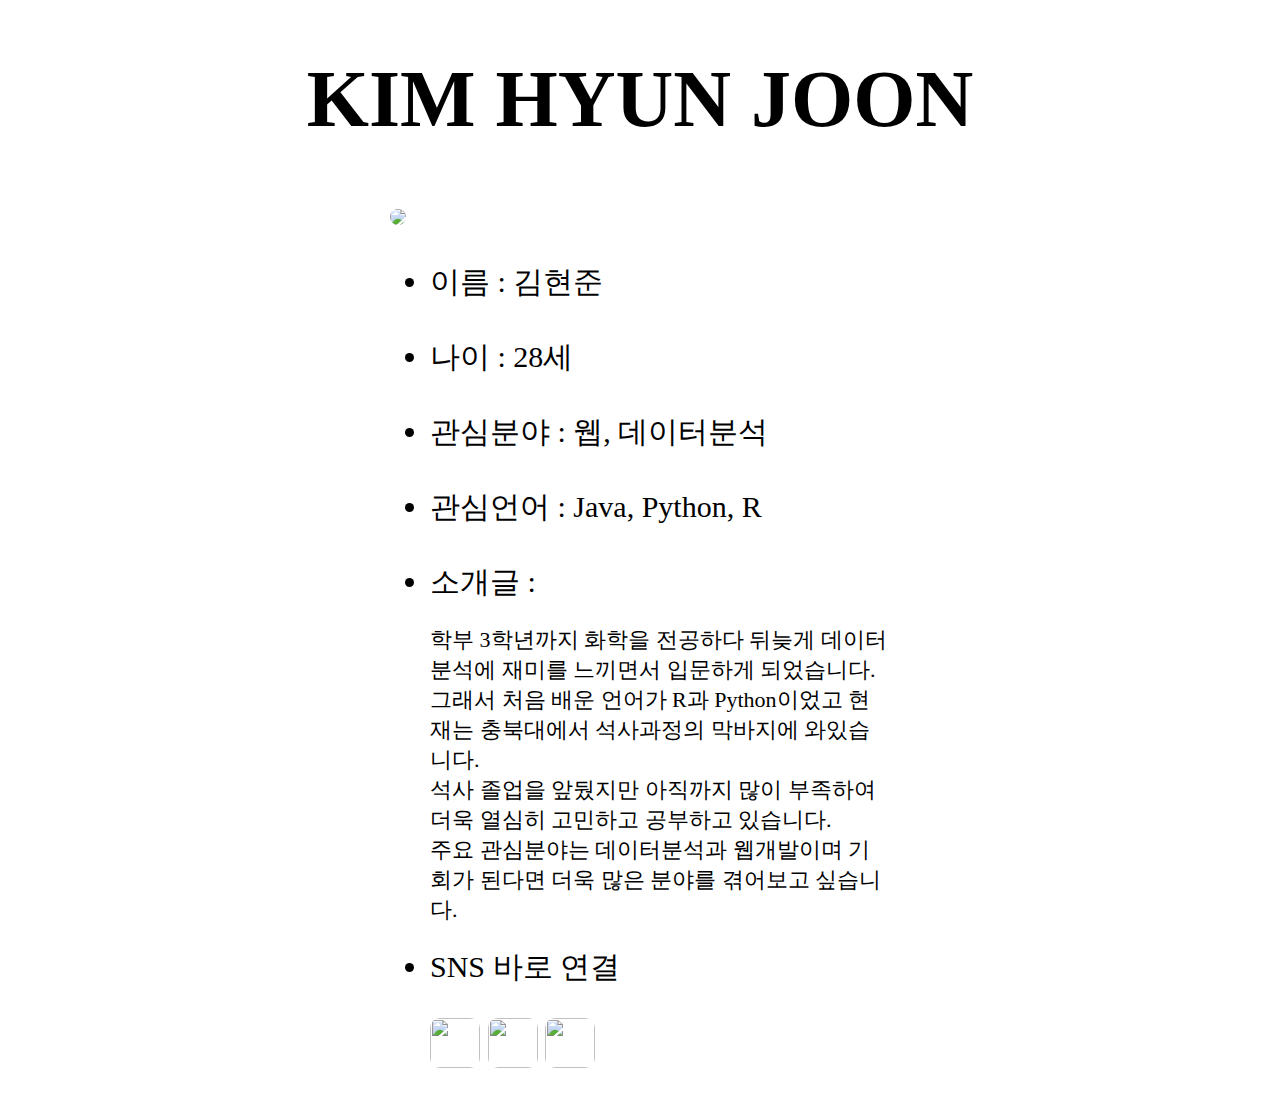
==== Joon_self_introduction/self_introduction.html @ 442087c0 "Update self_introduction.html" ====
<!DOCTYPE html>
<html lang="en">
<head>
  <link rel="stylesheet" href="style.css" type="text/css" />
  <link rel="stylesheet" href="http://fonts.googleapis.com/earlyaccess/nanumpenscript.css" type="text/css" />
  <meta charset="UTF-8">
  <meta name="viewport" content="width=device-width, initial-scale=1.0">
  <meta http-equiv="X-UA-Compatible" content="ie=edge">
  <title>Joon's 자기소개페이지</title>
</head>
<body>
  <style type="text/css">
    h1{
      font-family:"Nanum Pen Script";
    }
  </style>
<h1> KIM HYUN JOON </h1>


  <div id="main">
    <img src="http://img1.daumcdn.net/thumb/R1920x0/?fname=http%3A%2F%2Fcfile21.uf.tistory.com%2Fimage%2F2221F7425904DA0323B23D" />
    <ul>
      <li>이름 : 김현준</li><br>
      <li>나이 : 28세</li><br>
      <li>관심분야 : 웹, 데이터분석</li><br>
      <li>관심언어 : Java, Python, R</li><br>
      <li>소개글 : </li>
        <p id="introduce">
        학부 3학년까지 화학을 전공하다 뒤늦게 데이터분석에 재미를 느끼면서 입문하게 되었습니다.<br /> 그래서 처음 배운 언어가 R과 Python이었고 현재는 충북대에서 석사과정의 막바지에 와있습니다.<br />
        석사 졸업을 앞뒀지만 아직까지 많이 부족하여 더욱 열심히 고민하고 공부하고 있습니다.<br /> 주요 관심분야는 데이터분석과 웹개발이며 기회가 된다면 더욱 많은 분야를 겪어보고 싶습니다.</p>
      <li>SNS 바로 연결</li>
      <p>
        <a href="http://joonyon.tistory.com" target="_blank"><img id="sns" src="https://lh6.ggpht.com/xORjOhkk_WhBNWp-l-lFsnpkDb1T4xMNS8tTLzKO2Z6zFDXyhipF8T3aQqBZoNxUyg=w300" /></a>
        <a href="https://www.facebook.com/hjunk37" target="_blank"><img id="sns" src="https://www.facebook.com/images/fb_icon_325x325.png" /></a>
        <a href="https://www.instagram.com/hyunjoon_0312/" target="_blank"><img id="sns" src="https://lh3.googleusercontent.com/aYbdIM1abwyVSUZLDKoE0CDZGRhlkpsaPOg9tNnBktUQYsXflwknnOn2Ge1Yr7rImGk=w300" /></a>
      </p>
    </ul>

  </div>
</body>
</html>
---- Joon_self_introduction/style.css ----
@import url(http://fonts.googleapis.com/earlyaccess/nanumbrushscript.css);
@import url(http://fonts.googleapis.com/earlyaccess/nanumpenscript.css);
@import url(http://fonts.googleapis.com/earlyaccess/jejuhallasan.css);


@font-face {

    font-family:'NanumGothic';

    src: url('images/NanumGothic.eot');

    src: url('images/NanumGothic.eot?#iefix') format('embedded-opentype'),

         url('images/NanumGothic.woff') format('woff'),

         url('images/NanumGothic.ttf') format('truetype');

    font-weight: normal;

    font-style: normal;


}





h1{


  text-align:center;
  font-family:'Nanum Pen Script';
  font-size:80px;

}



#main
{

margin-top: 70px;
font-size: 30px;
font-family: 'Jeju Hallasan';

width : 500px;
margin: 0 auto;


  


}

#sns{
  border-radius: 10px;
  width: 50px;
  height: 50px;
}

img{
  border-radius: 20px;
}

#introduce{
  font-size: 22px;
}
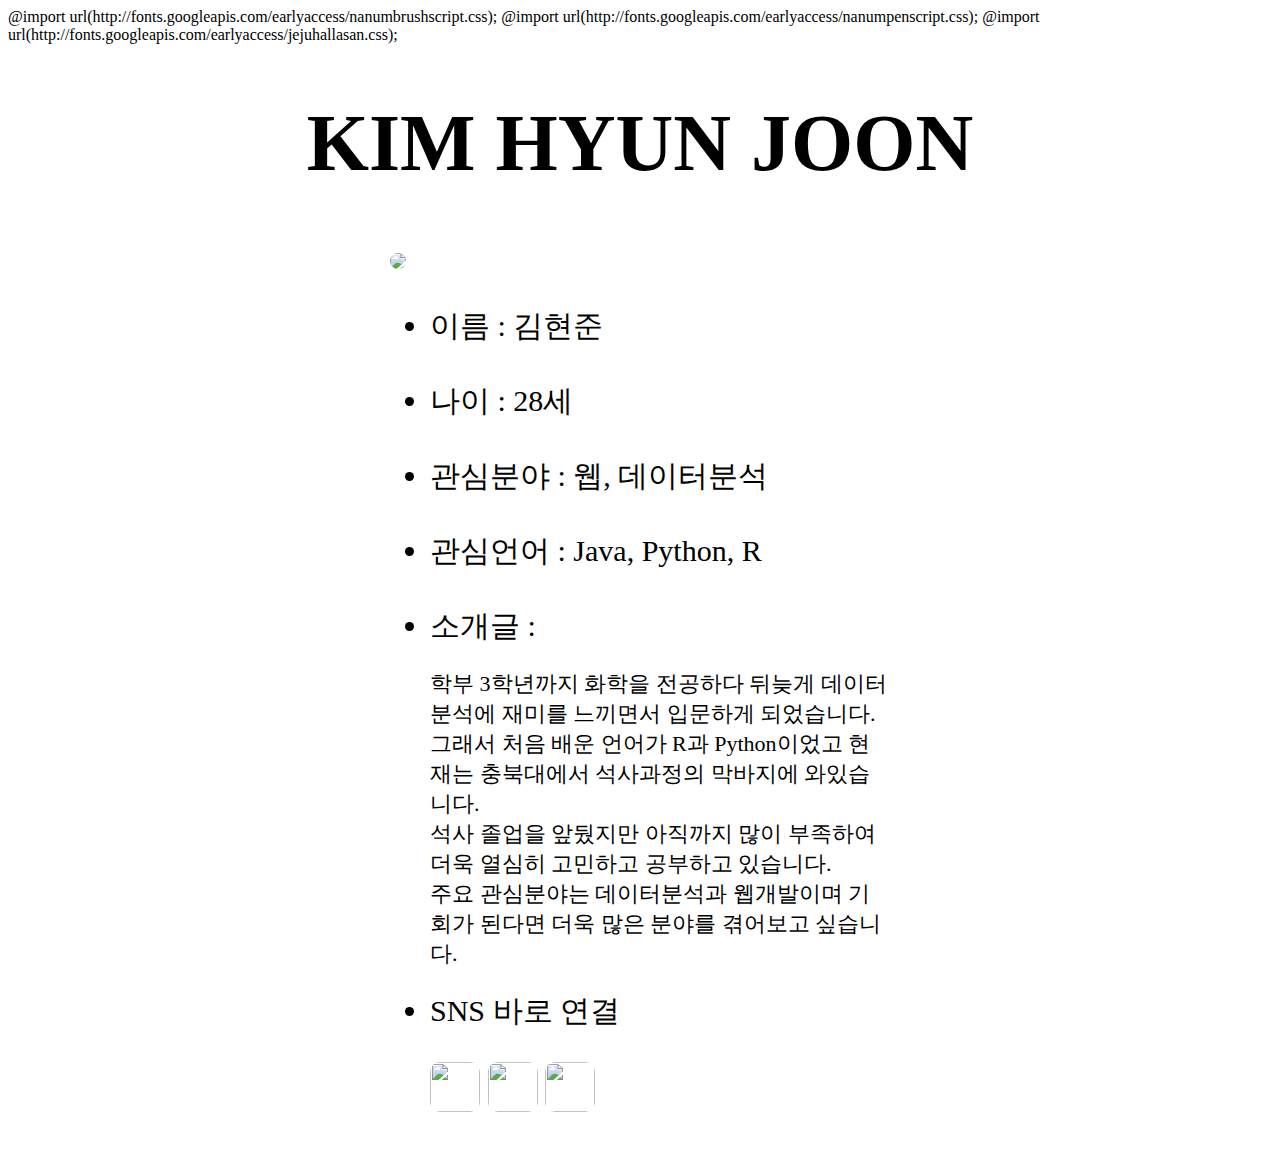
==== commit 9e86718f: "Update self_introduction.html" ====
--- a/Joon_self_introduction/self_introduction.html
+++ b/Joon_self_introduction/self_introduction.html
@@ -1,6 +1,9 @@
 <!DOCTYPE html>
 <html lang="en">
 <head>
+  @import url(http://fonts.googleapis.com/earlyaccess/nanumbrushscript.css);
+  @import url(http://fonts.googleapis.com/earlyaccess/nanumpenscript.css);
+  @import url(http://fonts.googleapis.com/earlyaccess/jejuhallasan.css);
   <link rel="stylesheet" href="style.css" type="text/css" />
   <link rel="stylesheet" href="http://fonts.googleapis.com/earlyaccess/nanumpenscript.css" type="text/css" />
   <meta charset="UTF-8">
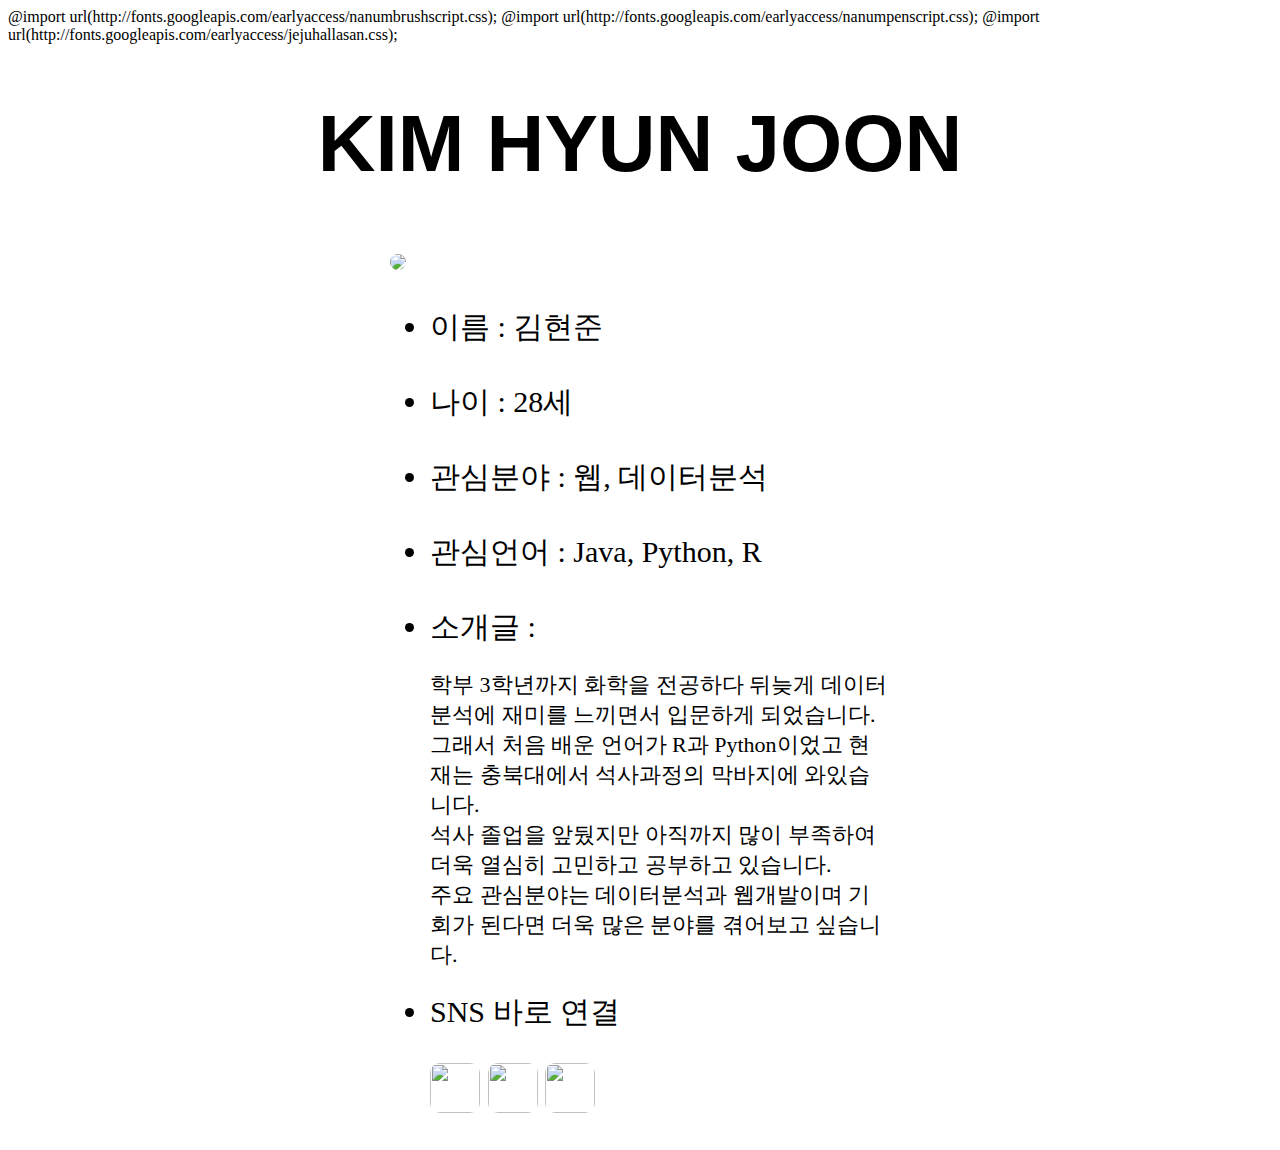
==== commit b7a8dc35: "Update self_introduction.html" ====
--- a/Joon_self_introduction/self_introduction.html
+++ b/Joon_self_introduction/self_introduction.html
@@ -14,7 +14,7 @@
 <body>
   <style type="text/css">
     h1{
-      font-family:"Nanum Pen Script";
+      font-family:'Nanum Pen Script',sans-serif;
     }
   </style>
 <h1> KIM HYUN JOON </h1>
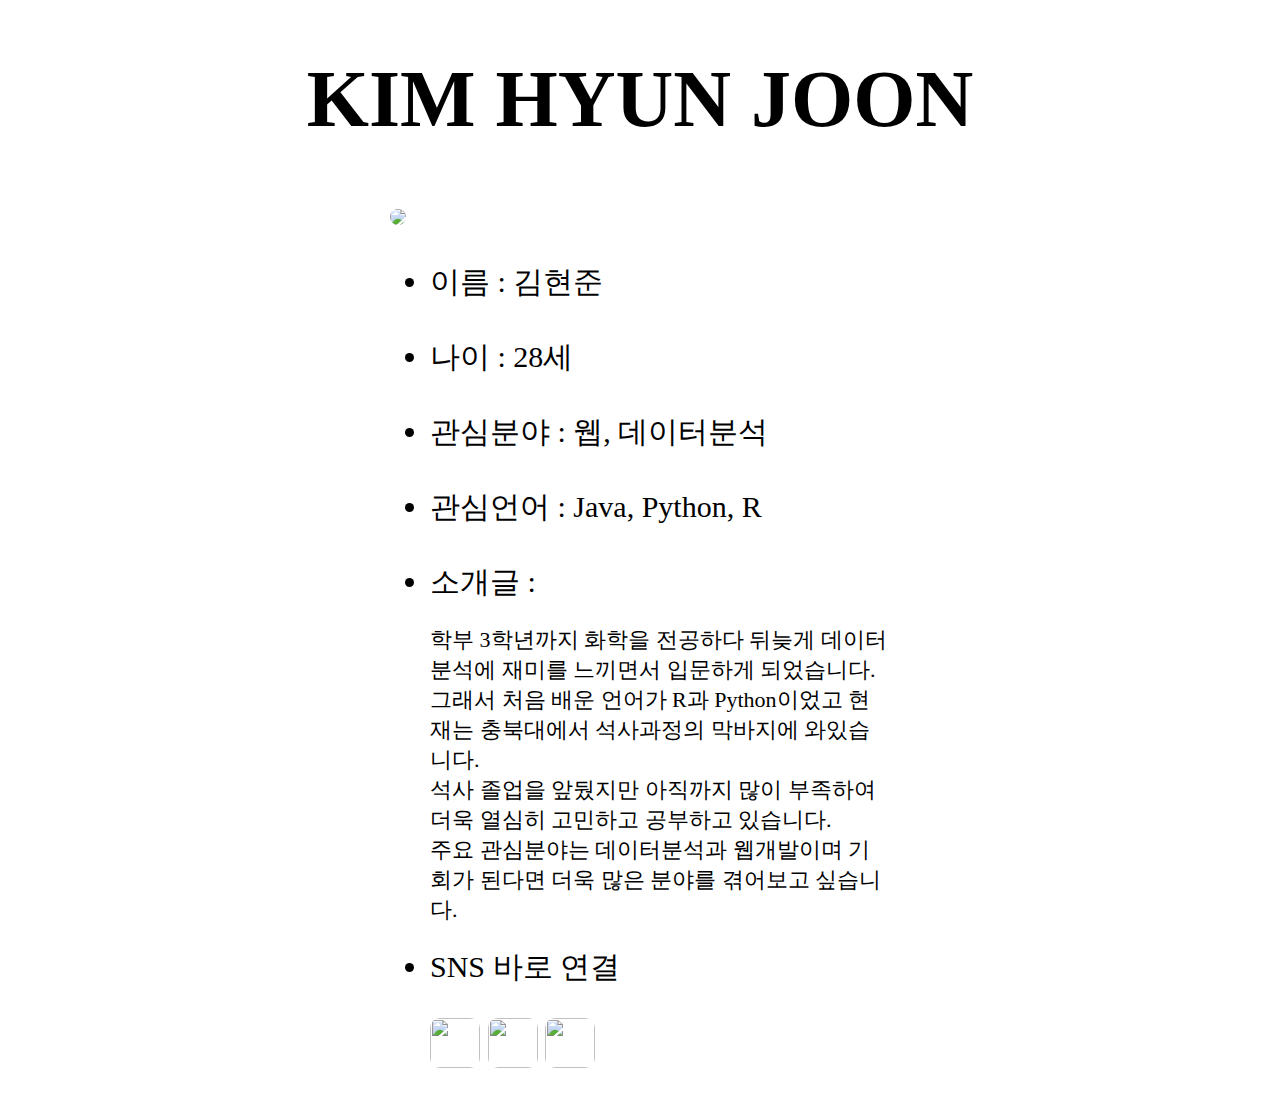
==== commit 451adcbe: "Update self_introduction.html" ====
--- a/Joon_self_introduction/self_introduction.html
+++ b/Joon_self_introduction/self_introduction.html
@@ -1,9 +1,15 @@
 <!DOCTYPE html>
 <html lang="en">
 <head>
-  @import url(http://fonts.googleapis.com/earlyaccess/nanumbrushscript.css);
-  @import url(http://fonts.googleapis.com/earlyaccess/nanumpenscript.css);
-  @import url(http://fonts.googleapis.com/earlyaccess/jejuhallasan.css);
+   <style type="text/css">
+     @import url(http://fonts.googleapis.com/earlyaccess/nanumbrushscript.css);
+     @import url(http://fonts.googleapis.com/earlyaccess/nanumpenscript.css);
+     @import url(http://fonts.googleapis.com/earlyaccess/jejuhallasan.css);
+    h1{
+      font-family:'Nanum Pen Script',sans-serif;
+    }
+  </style>
+  
   <link rel="stylesheet" href="style.css" type="text/css" />
   <link rel="stylesheet" href="http://fonts.googleapis.com/earlyaccess/nanumpenscript.css" type="text/css" />
   <meta charset="UTF-8">
@@ -12,11 +18,7 @@
   <title>Joon's 자기소개페이지</title>
 </head>
 <body>
-  <style type="text/css">
-    h1{
-      font-family:'Nanum Pen Script',sans-serif;
-    }
-  </style>
+
 <h1> KIM HYUN JOON </h1>
 
 
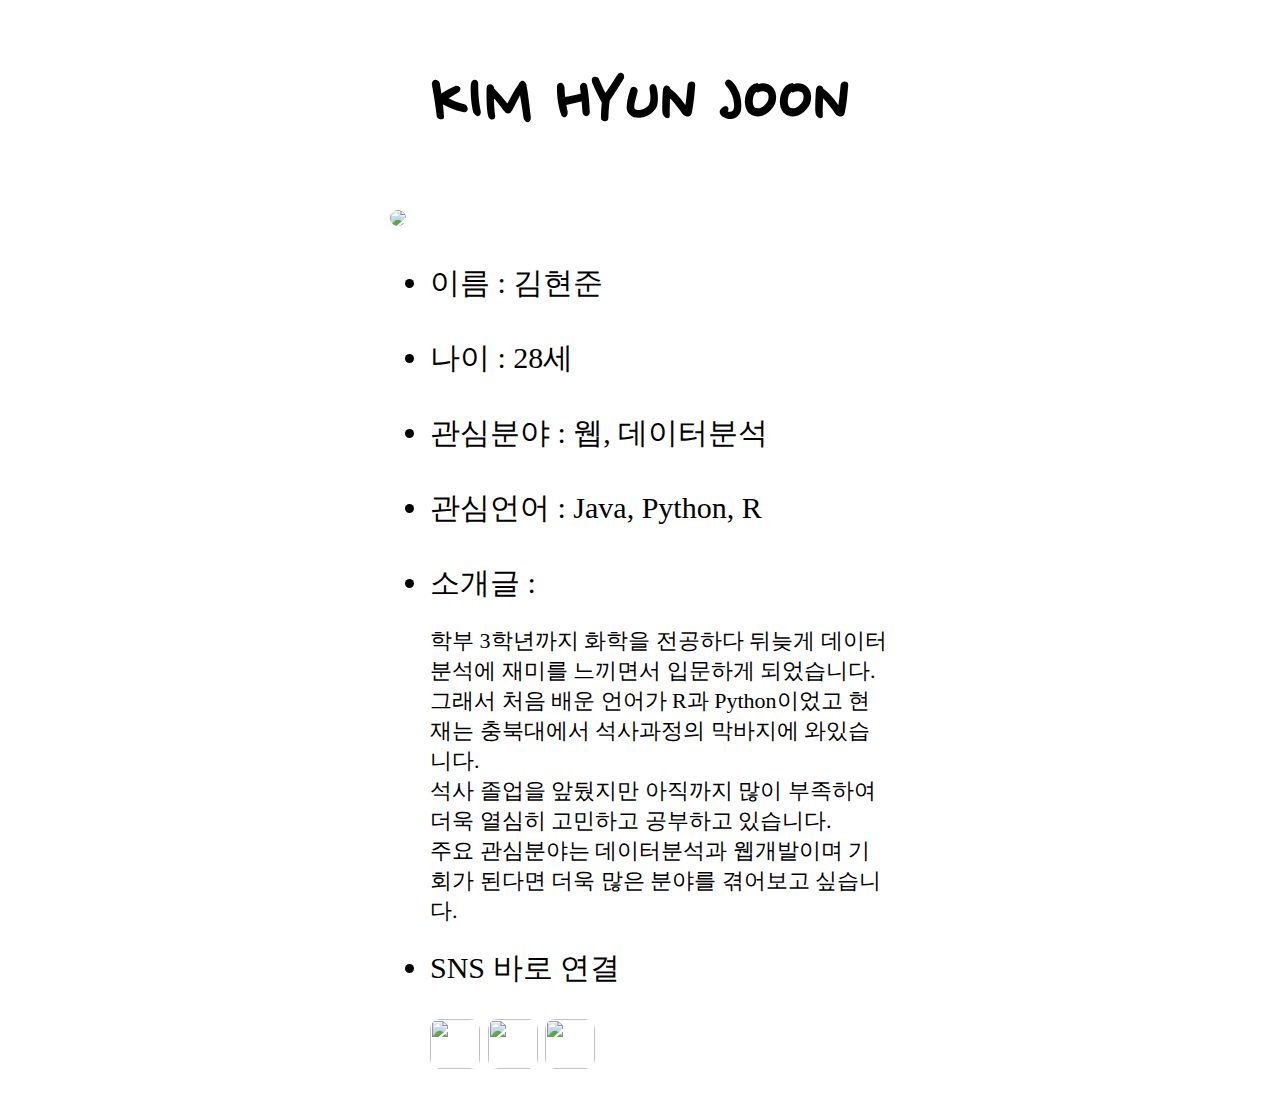
==== commit 99bd79fa: "Update self_introduction.html" ====
--- a/Joon_self_introduction/self_introduction.html
+++ b/Joon_self_introduction/self_introduction.html
@@ -1,17 +1,7 @@
 <!DOCTYPE html>
 <html lang="en">
 <head>
-   <style type="text/css">
-     @import url(http://fonts.googleapis.com/earlyaccess/nanumbrushscript.css);
-     @import url(http://fonts.googleapis.com/earlyaccess/nanumpenscript.css);
-     @import url(http://fonts.googleapis.com/earlyaccess/jejuhallasan.css);
-    h1{
-      font-family:'Nanum Pen Script',sans-serif;
-    }
-  </style>
-  
   <link rel="stylesheet" href="style.css" type="text/css" />
-  <link rel="stylesheet" href="http://fonts.googleapis.com/earlyaccess/nanumpenscript.css" type="text/css" />
   <meta charset="UTF-8">
   <meta name="viewport" content="width=device-width, initial-scale=1.0">
   <meta http-equiv="X-UA-Compatible" content="ie=edge">
--- a/Joon_self_introduction/style.css
+++ b/Joon_self_introduction/style.css
@@ -1,28 +1,16 @@
-@import url(http://fonts.googleapis.com/earlyaccess/nanumbrushscript.css);
-@import url(http://fonts.googleapis.com/earlyaccess/nanumpenscript.css);
-@import url(http://fonts.googleapis.com/earlyaccess/jejuhallasan.css);
-
+@font-face {
+  font-family: 'Nanum Pen Script';
+  font-style: normal;
+  font-weight: 400;
+  src:  url(NanumPenScript-Regular.ttf) format('truetype');
+}
 
 @font-face {
-
-    font-family:'NanumGothic';
-
-    src: url('images/NanumGothic.eot');
-
-    src: url('images/NanumGothic.eot?#iefix') format('embedded-opentype'),
-
-         url('images/NanumGothic.woff') format('woff'),
-
-         url('images/NanumGothic.ttf') format('truetype');
-
-    font-weight: normal;
-
-    font-style: normal;
-
-
+  font-family: 'Jeju Hallasan';
+  font-style: normal;
+  font-weight: 400;
+  src:  url(JejuHallasan-Regular.ttf) format('truetype');
 }
-
-
 
 
 
@@ -44,7 +32,7 @@
 font-size: 30px;
 font-family: 'Jeju Hallasan';
 
-width : 500px;
+width : 500px; 
 margin: 0 auto;
 
 
